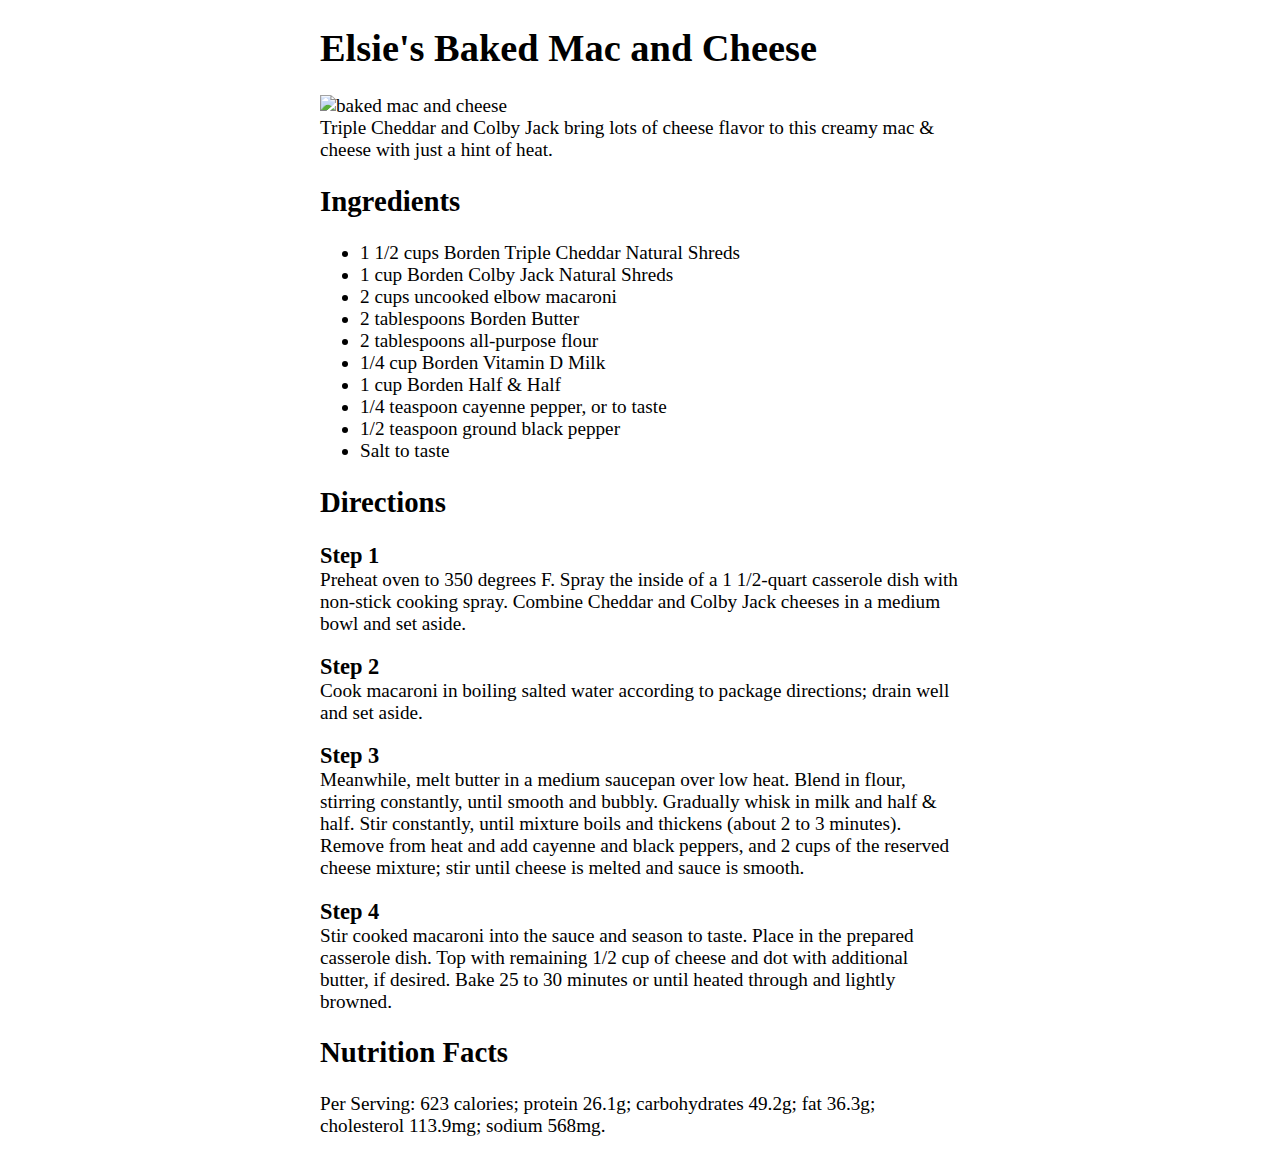
==== recipes/bakedMacAndCheese.html @ d34fa3c6 "added content to bakedMacAndCheese.html" ====
<!DOCTYPE html>
<html lang="en">

<head>
    <meta charset="UTF-8">
    <meta http-equiv="X-UA-Compatible" content="IE=edge">
    <meta name="viewport" content="width=device-width, initial-scale=1.0">
    <link rel="stylesheet" href="../css/main.css">
    <title>Elsie's Baked Mac and Cheese</title>
</head>

<body>
    <h1>Elsie's Baked Mac and Cheese</h1>
    <img src="./img/macAndCheese_lg.jpeg" alt="baked mac and cheese" height="250vw">
    <p>Triple Cheddar and Colby Jack bring lots of cheese flavor
        to this creamy mac & cheese with just a hint of heat.</p>
    <h2>Ingredients</h2>
    <ul>
        <li>1 1/2 cups Borden Triple Cheddar Natural Shreds</li>
        <li>1 cup Borden Colby Jack Natural Shreds</li>
        <li>2 cups uncooked elbow macaroni</li>
        <li>2 tablespoons Borden Butter</li>
        <li>2 tablespoons all-purpose flour</li>
        <li>1/4 cup Borden Vitamin D Milk</li>
        <li>1 cup Borden Half & Half</li>
        <li>1/4 teaspoon cayenne pepper, or to taste</li>
        <li>1/2 teaspoon ground black pepper</li>
        <li>Salt to taste</li>
    </ul>

    <h2>Directions</h2>
    <h3>Step 1</h3>
    <p>Preheat oven to 350 degrees F. Spray the inside of a 1 1/2-quart
        casserole dish with non-stick cooking spray. Combine Cheddar and
        Colby Jack cheeses in a medium bowl and set aside.</p>

    <h3>Step 2</h3>
    <p>Cook macaroni in boiling salted water according to package
        directions; drain well and set aside.</p>

    <h3>Step 3</h3>
    <p>Meanwhile, melt butter in a medium saucepan over low heat. Blend
        in flour, stirring constantly, until smooth and bubbly. Gradually whisk
        in milk and half & half. Stir constantly, until mixture boils and
        thickens (about 2 to 3 minutes). Remove from heat and add cayenne
        and black peppers, and 2 cups of the reserved cheese mixture; stir
        until cheese is melted and sauce is smooth.</p>

    <h3>Step 4</h3>
    <p>Stir cooked macaroni into the sauce and season to taste. Place in the
        prepared casserole dish. Top with remaining 1/2 cup of cheese and
        dot with additional butter, if desired. Bake 25 to 30 minutes or until
        heated through and lightly browned.</p>

    <h2>Nutrition Facts</h2>
    <p>Per Serving: 623 calories; protein 26.1g; carbohydrates 49.2g; fat
        36.3g; cholesterol 113.9mg; sodium 568mg.</p>
</body>

</html>
---- css/main.css ----
body {
    width: 50vw;
    margin: 0 auto;
    font-size: larger;
}

h3 {
    margin: 0;
    padding: 0;
}

p {
    margin-top: 0;
}
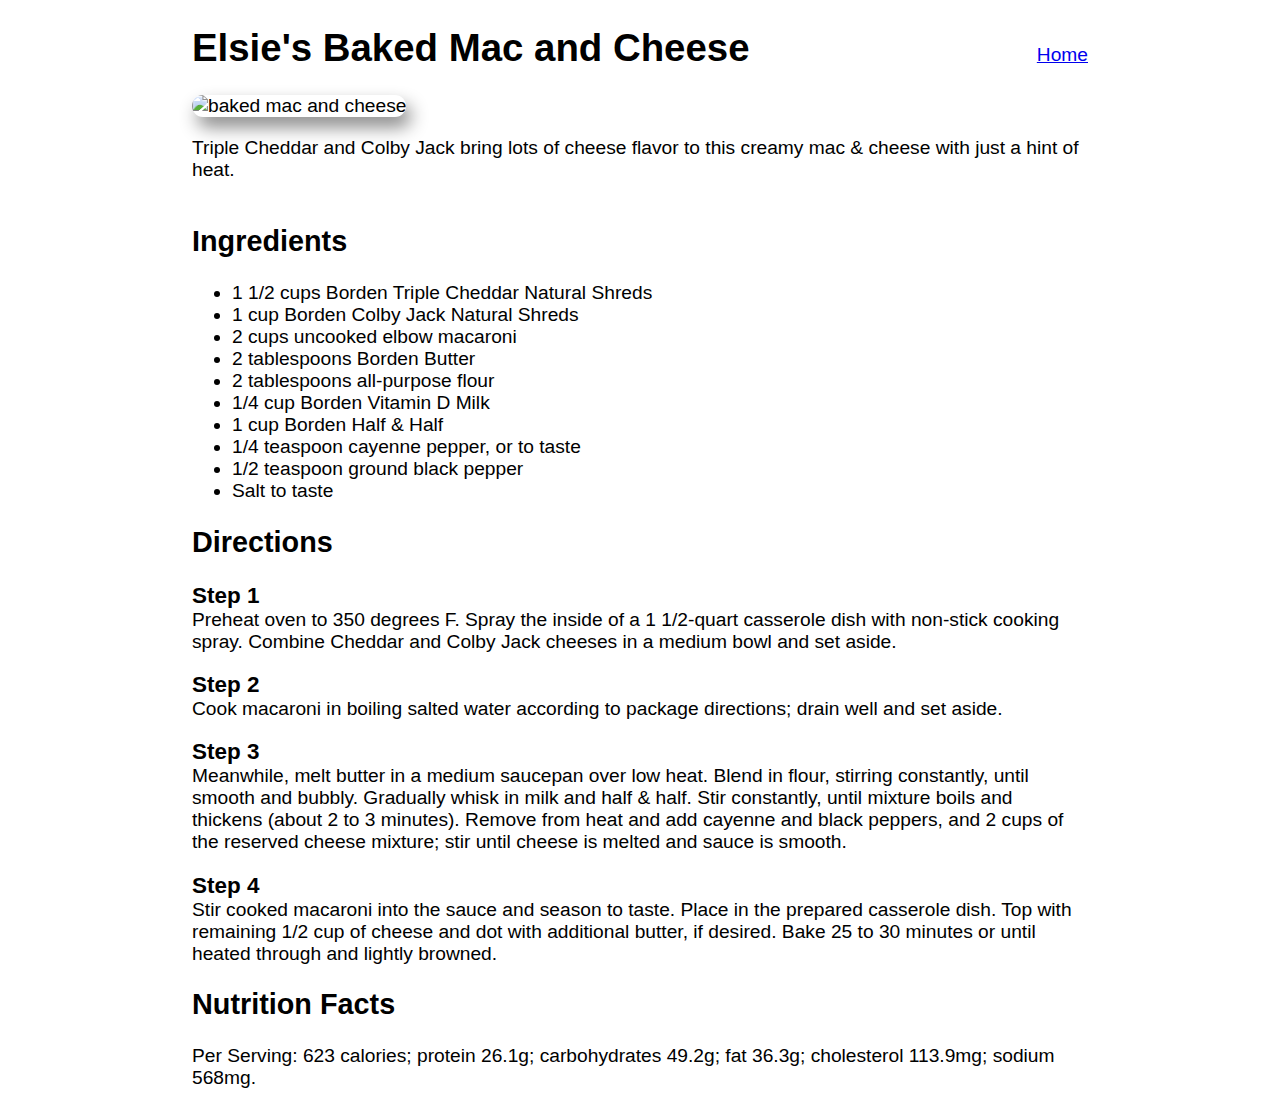
==== commit cd97870f: "refactored pages and css" ====
--- a/recipes/bakedMacAndCheese.html
+++ b/recipes/bakedMacAndCheese.html
@@ -10,9 +10,13 @@
 </head>
 
 <body>
-    <h1>Elsie's Baked Mac and Cheese</h1>
+    <section class="page-header">
+        <h1>Elsie's Baked Mac and Cheese</h1>
+        <a href="../index.html">Home</a>
+    </section>
+
     <img src="./img/macAndCheese_lg.jpeg" alt="baked mac and cheese" height="250vw">
-    <p>Triple Cheddar and Colby Jack bring lots of cheese flavor
+    <p class="photo-caption">Triple Cheddar and Colby Jack bring lots of cheese flavor
         to this creamy mac & cheese with just a hint of heat.</p>
     <h2>Ingredients</h2>
     <ul>
--- a/css/main.css
+++ b/css/main.css
@@ -1,7 +1,8 @@
 body {
-    width: 50vw;
+    width: 70vw;
     margin: 0 auto;
     font-size: larger;
+    font-family: Impact, Haettenschweiler, 'Arial Narrow Bold', sans-serif;
 }
 
 h3 {
@@ -9,6 +10,58 @@
     padding: 0;
 }
 
+header {
+    display: flex;
+    color:whitesmoke;
+    text-shadow: 0 0 15px black;
+    font-weight: 100;
+    justify-content:space-around;
+}
+
+.parent {
+position: relative;
+margin-bottom: 150px;
+}
+
+#logo {
+    height: 350px;
+    width: 700px;
+}
+
+.child {
+position: absolute;
+top: 140px;
+}
+
 p {
     margin-top: 0;
+}
+
+img {
+    border-radius: 25px;
+    box-shadow: 5px 10px 18px #888888;
+}
+
+.card {
+    display: flex;
+    align-items: center;
+    gap: 50px;
+}
+
+main {
+    display: flex;
+    flex-direction: column;
+    justify-content: space-between;
+    gap: 50px;
+    margin-bottom: 200px;
+}
+
+.photo-caption {
+    padding: 20px 0;
+}
+
+.page-header {
+    display: flex;
+    align-items: baseline;
+    justify-content: space-between;
 }